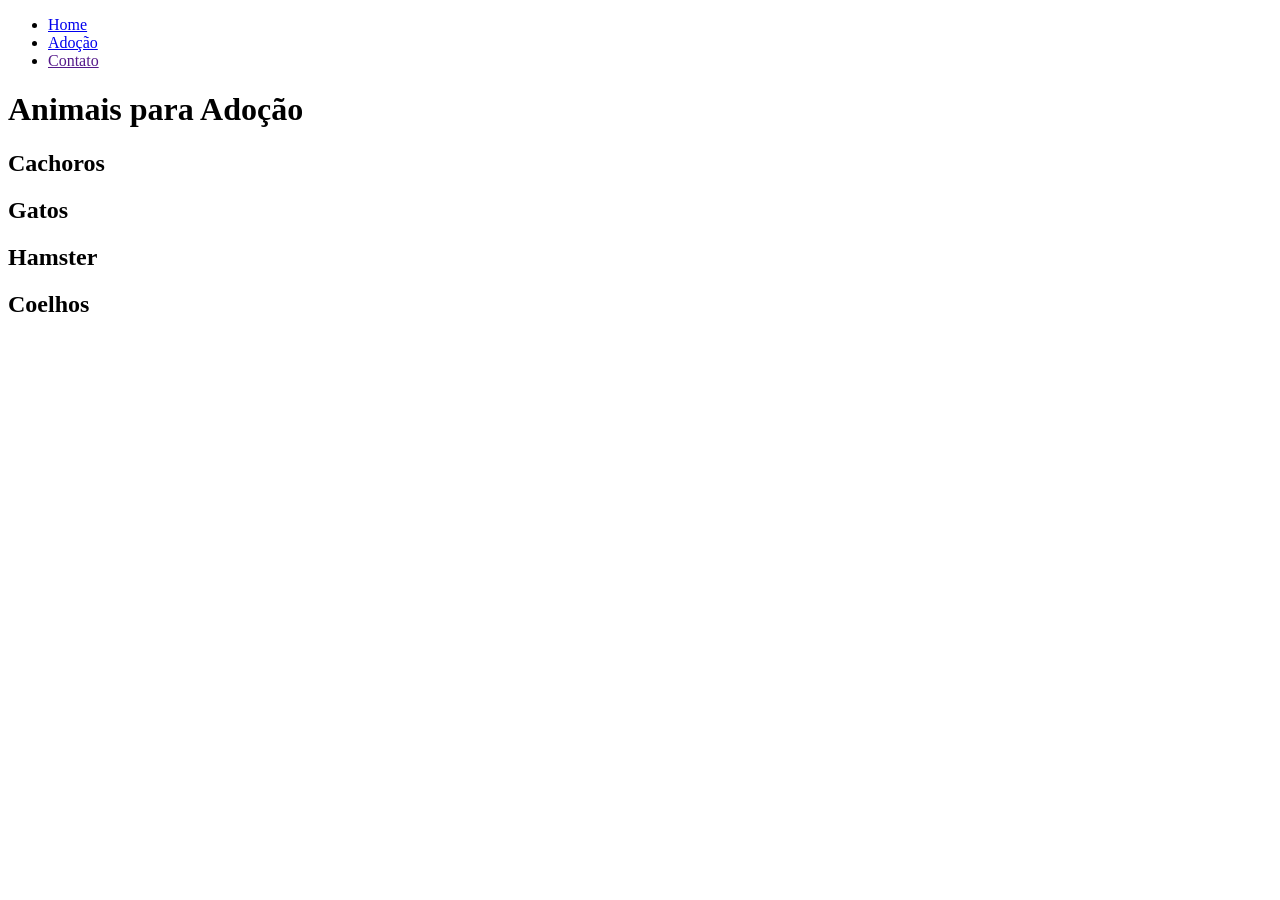
==== pag/adocao.html @ 22ff9e10 "Save 2 - Adição de Páginas e divisorias" ====
<!DOCTYPE html>
<html lang="pt-br">
<head>
    <meta charset="UTF-8">
    <meta name="viewport" content="width=device-width, initial-scale=1.0">
    <title>Document</title>
</head>
<body>

    <header>
        <nav>
            <ul>
                <li><a href="../index.html">Home</a></li>
                <li><a href="#">Adoção</a></li>
                <li><a href="">Contato</a></li>
            </ul>
        </nav>
    
        <h1>Animais para Adoção</h1>

    </header>

    <main>
        <h2>Cachoros</h2>
        <h2>Gatos</h2>
        <h2>Hamster</h2>
        <h2>Coelhos</h2>
    </main>
    
</body>
</html>
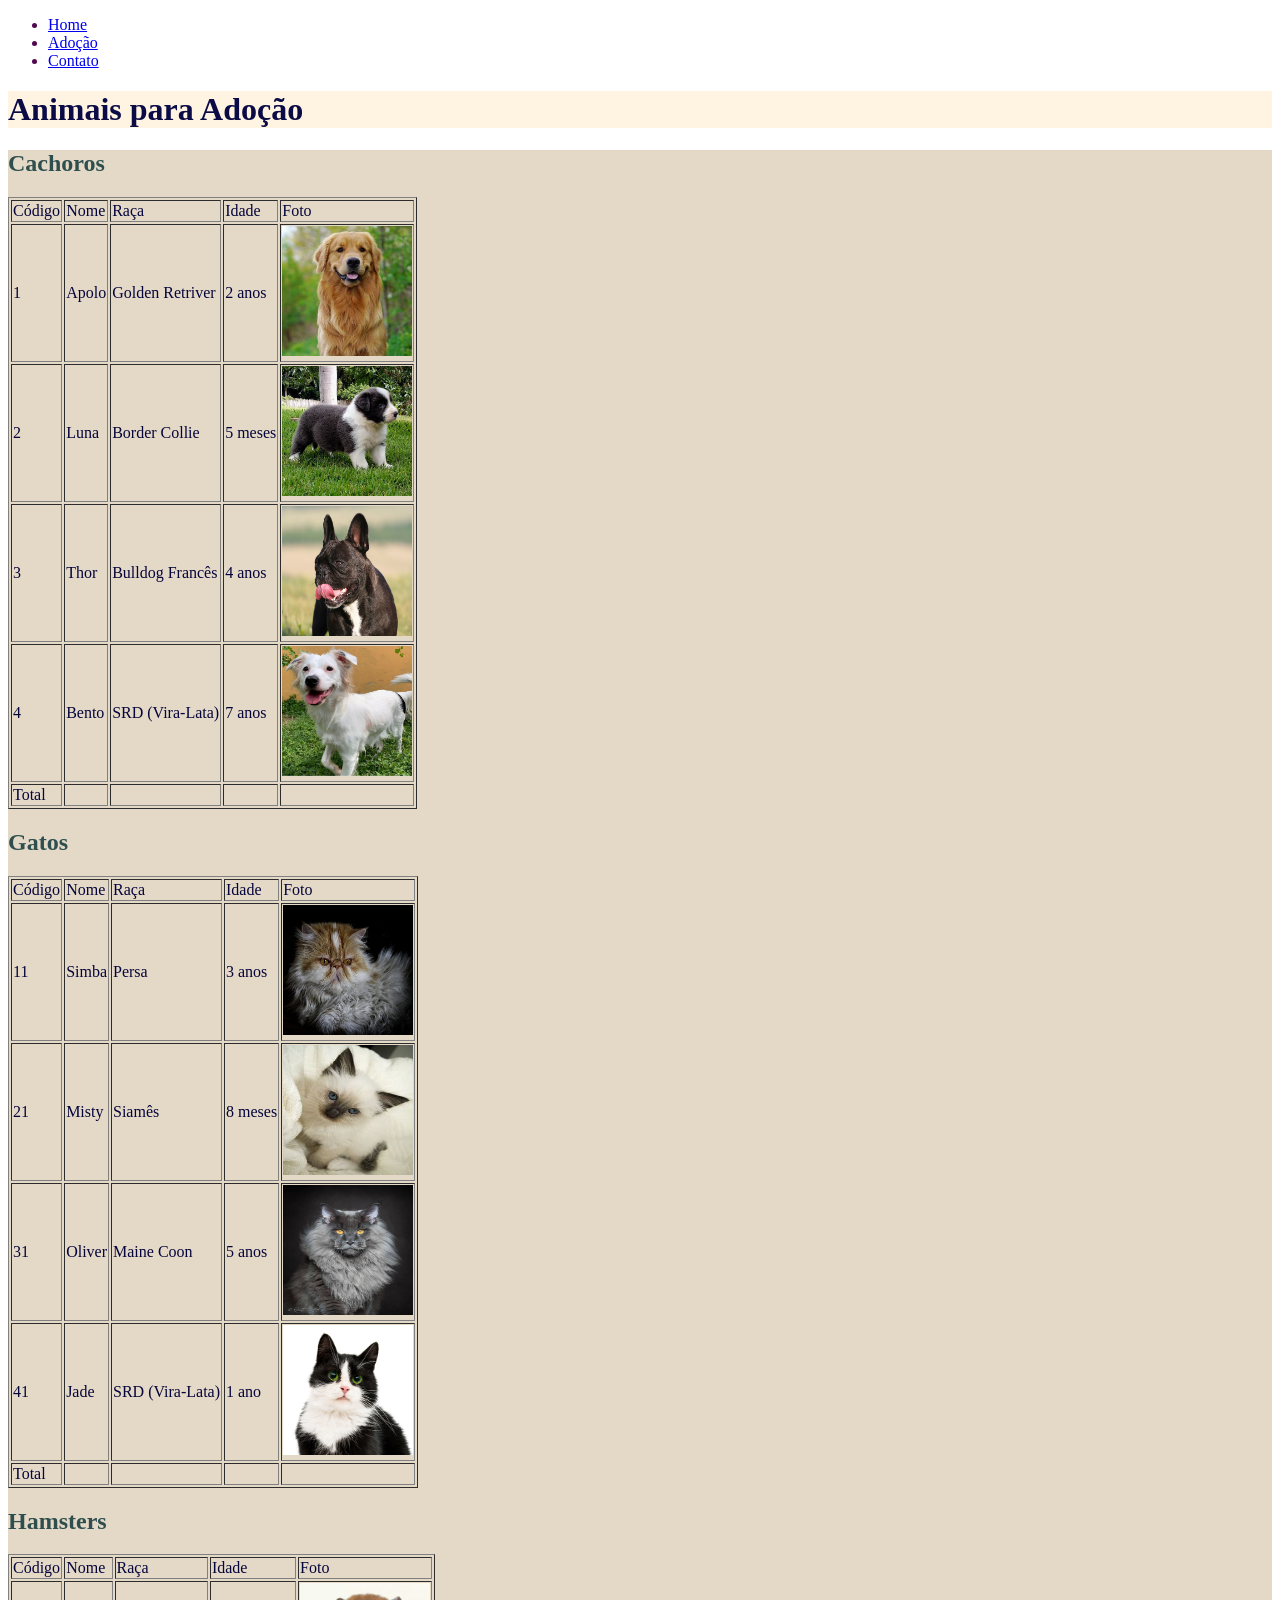
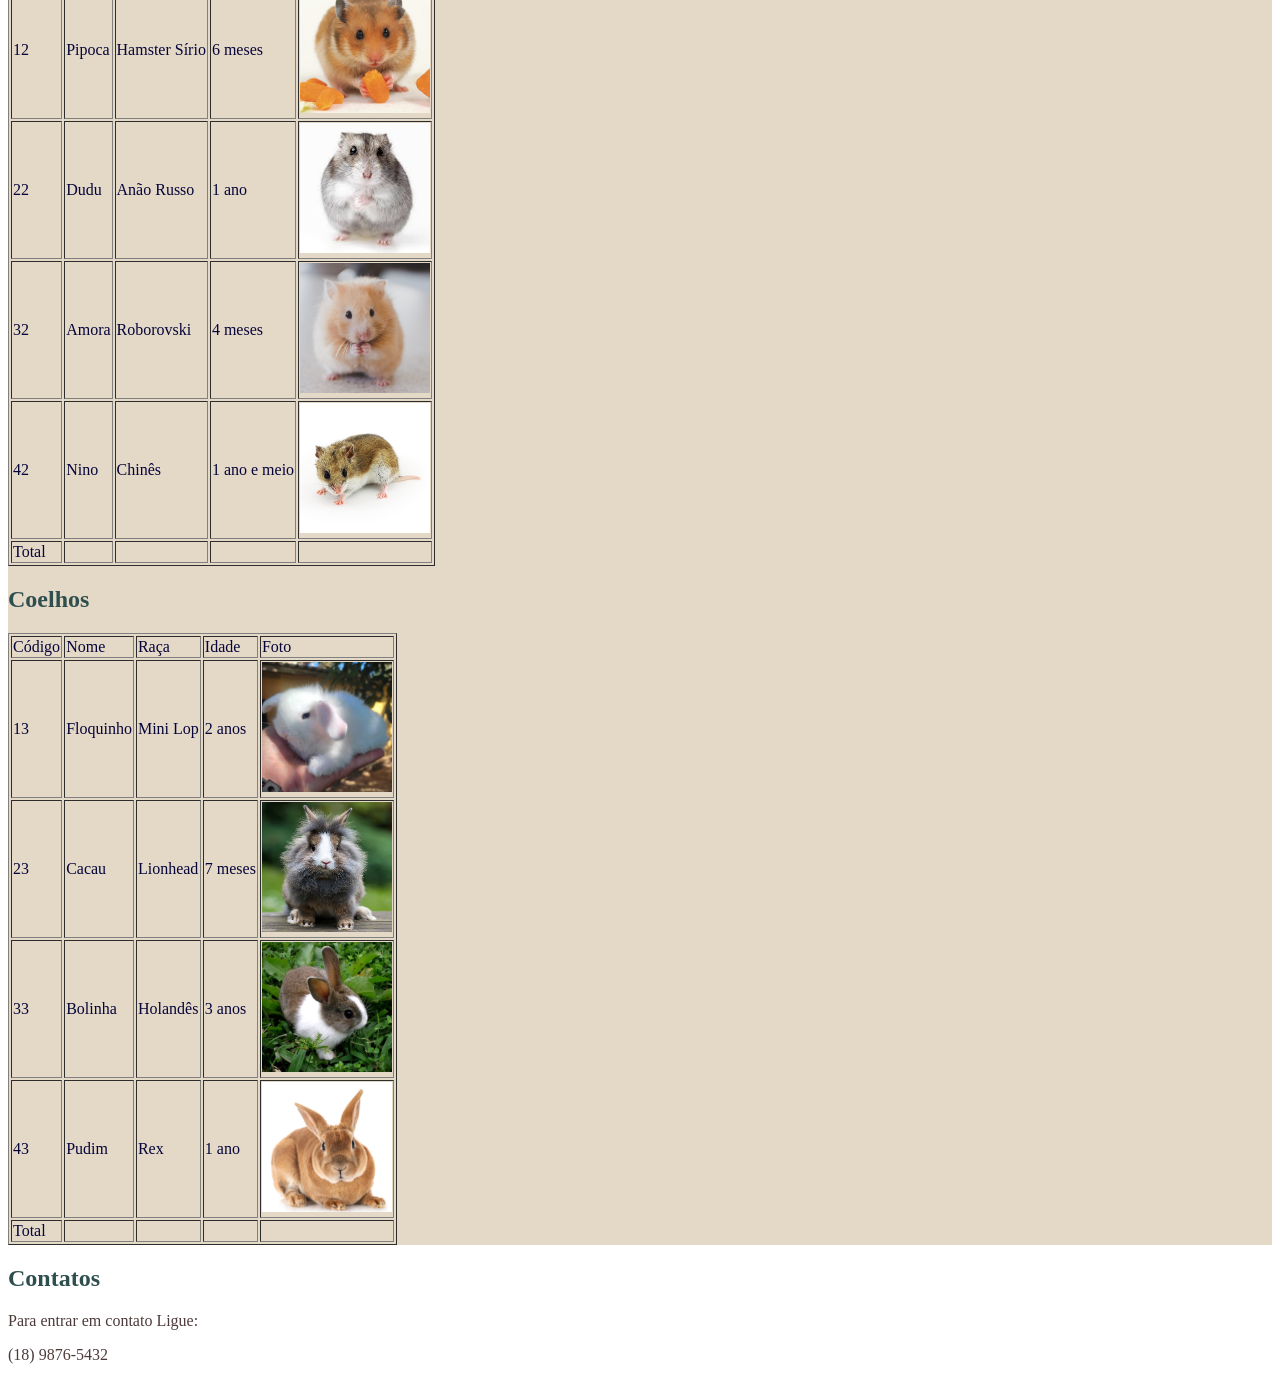
==== commit 42c1aeb4: "Update 3.0 - Adição de CSS" ====
--- a/pag/adocao.html
+++ b/pag/adocao.html
@@ -3,7 +3,8 @@
 <head>
     <meta charset="UTF-8">
     <meta name="viewport" content="width=device-width, initial-scale=1.0">
-    <title>Document</title>
+    <title>Centro de Adoção</title>
+    <link rel="stylesheet" href="../css/style.css">
 </head>
 <body>
 
@@ -12,7 +13,7 @@
             <ul>
                 <li><a href="../index.html">Home</a></li>
                 <li><a href="#">Adoção</a></li>
-                <li><a href="">Contato</a></li>
+                <li><a href="contato.html">Contato</a></li>
             </ul>
         </nav>
     
@@ -22,10 +23,216 @@
 
     <main>
         <h2>Cachoros</h2>
+        <table border="1">
+            <thead>
+                <tr>
+                    <td>Código</td>
+                    <td>Nome</td>
+                    <td>Raça</td>
+                    <td>Idade</td>
+                    <td>Foto</td>
+                </tr>
+            </thead>
+            <tbody>
+                <tr>
+                    <td>1</td>
+                    <td>Apolo</td>
+                    <td>Golden Retriver</td>
+                    <td>2 anos</td>
+                    <td><a href="../imgs/apolo.jpg" target="_blank"><img src="../imgs/apolo.jpg" alt="" height="130" width="130"></a></td>
+                </tr>
+                <tr>
+                    <td>2</td>
+                    <td>Luna</td>
+                    <td>Border Collie</td>
+                    <td>5 meses</td>
+                    <td><a href="../imgs/Luna.jpg" target="_blank"><img src="../imgs/Luna.jpg" alt="" height="130" width="130"></a></td>
+                </tr>
+                <tr>
+                    <td>3</td>
+                    <td>Thor</td>
+                    <td>Bulldog Francês</td>
+                    <td>4 anos</td>
+                    <td><a href="../imgs/thor.jpg" target="_blank"><img src="../imgs/thor.jpg" alt="" height="130" width="130"></a></td>
+                </tr>
+                <tr>
+                    <td>4</td>
+                    <td>Bento</td>
+                    <td>SRD (Vira-Lata)</td>
+                    <td>7 anos</td>
+                    <td><a href="../imgs/bento.jpg" target="_blank"><img src="../imgs/bento.jpg" alt="" height="130" width="130"></a></td>
+                </tr>
+            </tbody>
+            <tfoot>
+                <tr>
+                    <td>Total</td>
+                    <td></td>
+                    <td></td>
+                    <td></td>
+                    <td></td>
+                </tr>
+            </tfoot>
+        </table>
         <h2>Gatos</h2>
-        <h2>Hamster</h2>
+        <table border="1">
+            <thead>
+                <tr>
+                    <td>Código</td>
+                    <td>Nome</td>
+                    <td>Raça</td>
+                    <td>Idade</td>
+                    <td>Foto</td>
+                </tr>
+            </thead>
+            <tbody>
+                <tr>
+                    <td>11</td>
+                    <td>Simba</td>
+                    <td>Persa</td>
+                    <td>3 anos</td>
+                    <td><a href="../imgs/simba.jpg" target="_blank"><img src="../imgs/simba.jpg" alt="" height="130" width="130"></a></td>
+                </tr>
+                <tr>
+                    <td>21</td>
+                    <td>Misty</td>
+                    <td>Siamês</td>
+                    <td>8 meses</td>
+                    <td><a href="../imgs/misty.jpg" target="_blank"><img src="../imgs/misty.jpg" alt="" height="130" width="130"></a></td>
+                </tr>
+                <tr>
+                    <td>31</td>
+                    <td>Oliver</td>
+                    <td>Maine Coon</td>
+                    <td>5 anos</td>
+                    <td><a href="../imgs/oliver.jpg" target="_blank"><img src="../imgs/oliver.jpg" alt="" height="130" width="130"></a></td>
+                </tr>
+                <tr>
+                    <td>41</td>
+                    <td>Jade</td>
+                    <td>SRD (Vira-Lata)</td>
+                    <td>1 ano</td>
+                    <td><a href="../imgs/jade.jpg" target="_blank"><img src="../imgs/jade.jpg" alt="" height="130" width="130"></a></td>
+                </tr>
+            </tbody>
+            <tfoot>
+                <tr>
+                    <td>Total</td>
+                    <td></td>
+                    <td></td>
+                    <td></td>
+                    <td></td>
+                </tr>
+            </tfoot>
+        </table>
+        <h2>Hamsters</h2>
+        <table border="1">
+            <thead>
+                <tr>
+                    <td>Código</td>
+                    <td>Nome</td>
+                    <td>Raça</td>
+                    <td>Idade</td>
+                    <td>Foto</td>
+                </tr>
+            </thead>
+            <tbody>
+                <tr>
+                    <td>12</td>
+                    <td>Pipoca</td>
+                    <td>Hamster Sírio</td>
+                    <td>6 meses</td>
+                    <td><a href="../imgs/pipoca.jpg" target="_blank"><img src="../imgs/pipoca.jpg" alt="" height="130" width="130"></a></td>
+                </tr>
+                <tr>
+                    <td>22</td>
+                    <td>Dudu</td>
+                    <td>Anão Russo</td>
+                    <td>1 ano</td>
+                    <td><a href="../imgs/dudu.jpg" target="_blank"><img src="../imgs/dudu.jpg" alt="" height="130" width="130"></a></td>
+                </tr>
+                <tr>
+                    <td>32</td>
+                    <td>Amora</td>
+                    <td>Roborovski</td>
+                    <td>4 meses</td>
+                    <td><a href="../imgs/amora.png" target="_blank"><img src="../imgs/amora.png" alt="" height="130" width="130"></a></td>
+                </tr>
+                <tr>
+                    <td>42</td>
+                    <td>Nino</td>
+                    <td>Chinês</td>
+                    <td>1 ano e meio</td>
+                    <td><a href="../imgs/nino.jpg" target="_blank"><img src="../imgs/nino.jpg" alt="" height="130" width="130"></a></td>
+                </tr>
+            </tbody>
+            <tfoot>
+                <tr>
+                    <td>Total</td>
+                    <td></td>
+                    <td></td>
+                    <td></td>
+                    <td></td>
+                </tr>
+            </tfoot>
+        </table>
         <h2>Coelhos</h2>
+        <table border="1">
+            <thead>
+                <tr>
+                    <td>Código</td>
+                    <td>Nome</td>
+                    <td>Raça</td>
+                    <td>Idade</td>
+                    <td>Foto</td>
+                </tr>
+            </thead>
+            <tbody>
+                <tr>
+                    <td>13</td>
+                    <td>Floquinho</td>
+                    <td>Mini Lop</td>
+                    <td>2 anos</td>
+                    <td><a href="../imgs/floquinho.jpg" target="_blank"><img src="../imgs/floquinho.jpg" alt="" height="130" width="130"></a></td>
+                </tr>
+                <tr>
+                    <td>23</td>
+                    <td>Cacau</td>
+                    <td>Lionhead</td>
+                    <td>7 meses</td>
+                    <td><a href="../imgs/cacau.jpg" target="_blank"><img src="../imgs/cacau.jpg" alt="" height="130" width="130"></a></td>
+                </tr>
+                <tr>
+                    <td>33</td>
+                    <td>Bolinha</td>
+                    <td>Holandês</td>
+                    <td>3 anos</td>
+                    <td><a href="../imgs/bolinha.jpg" target="_blank"><img src="../imgs/bolinha.jpg" alt="" height="130" width="130"></a></td>
+                </tr>
+                <tr>
+                    <td>43</td>
+                    <td>Pudim</td>
+                    <td>Rex</td>
+                    <td>1 ano</td>
+                    <td><a href="../imgs/pudim.jpg" target="_blank"><img src="../imgs/pudim.jpg" alt="" height="130" width="130"></a></td>
+                </tr>
+            </tbody>
+            <tfoot>
+                <tr>
+                    <td>Total</td>
+                    <td></td>
+                    <td></td>
+                    <td></td>
+                    <td></td>
+                </tr>
+            </tfoot>
+        </table>
     </main>
+
+    <footer>
+        <h2 id="contato">Contatos</h2>
+        <p>Para entrar em contato Ligue:</p>
+        <p>(18) 9876-5432</p>
+    </footer>
     
 </body>
 </html>
--- a/css/style.css
+++ b/css/style.css
@@ -0,0 +1,29 @@
+header{
+    color: rgb(80, 9, 80);
+}
+h1{
+    background-color: rgb(255, 243, 226);
+    color: rgb(11, 11, 70);
+}
+main{
+    background-color: rgb(228, 216, 199);
+    color: rgb(5, 5, 59);
+}
+h2{
+    color: darkslategray;
+}
+#destaque{
+    color: rgb(7, 54, 39);
+}
+footer p{
+    color: #4d3a3a;
+}
+.p_big{
+    font-size: larger;
+}
+.imp{
+    background-color: rgb(247, 226, 200);
+}
+.par{
+    background-color: beige;
+}
